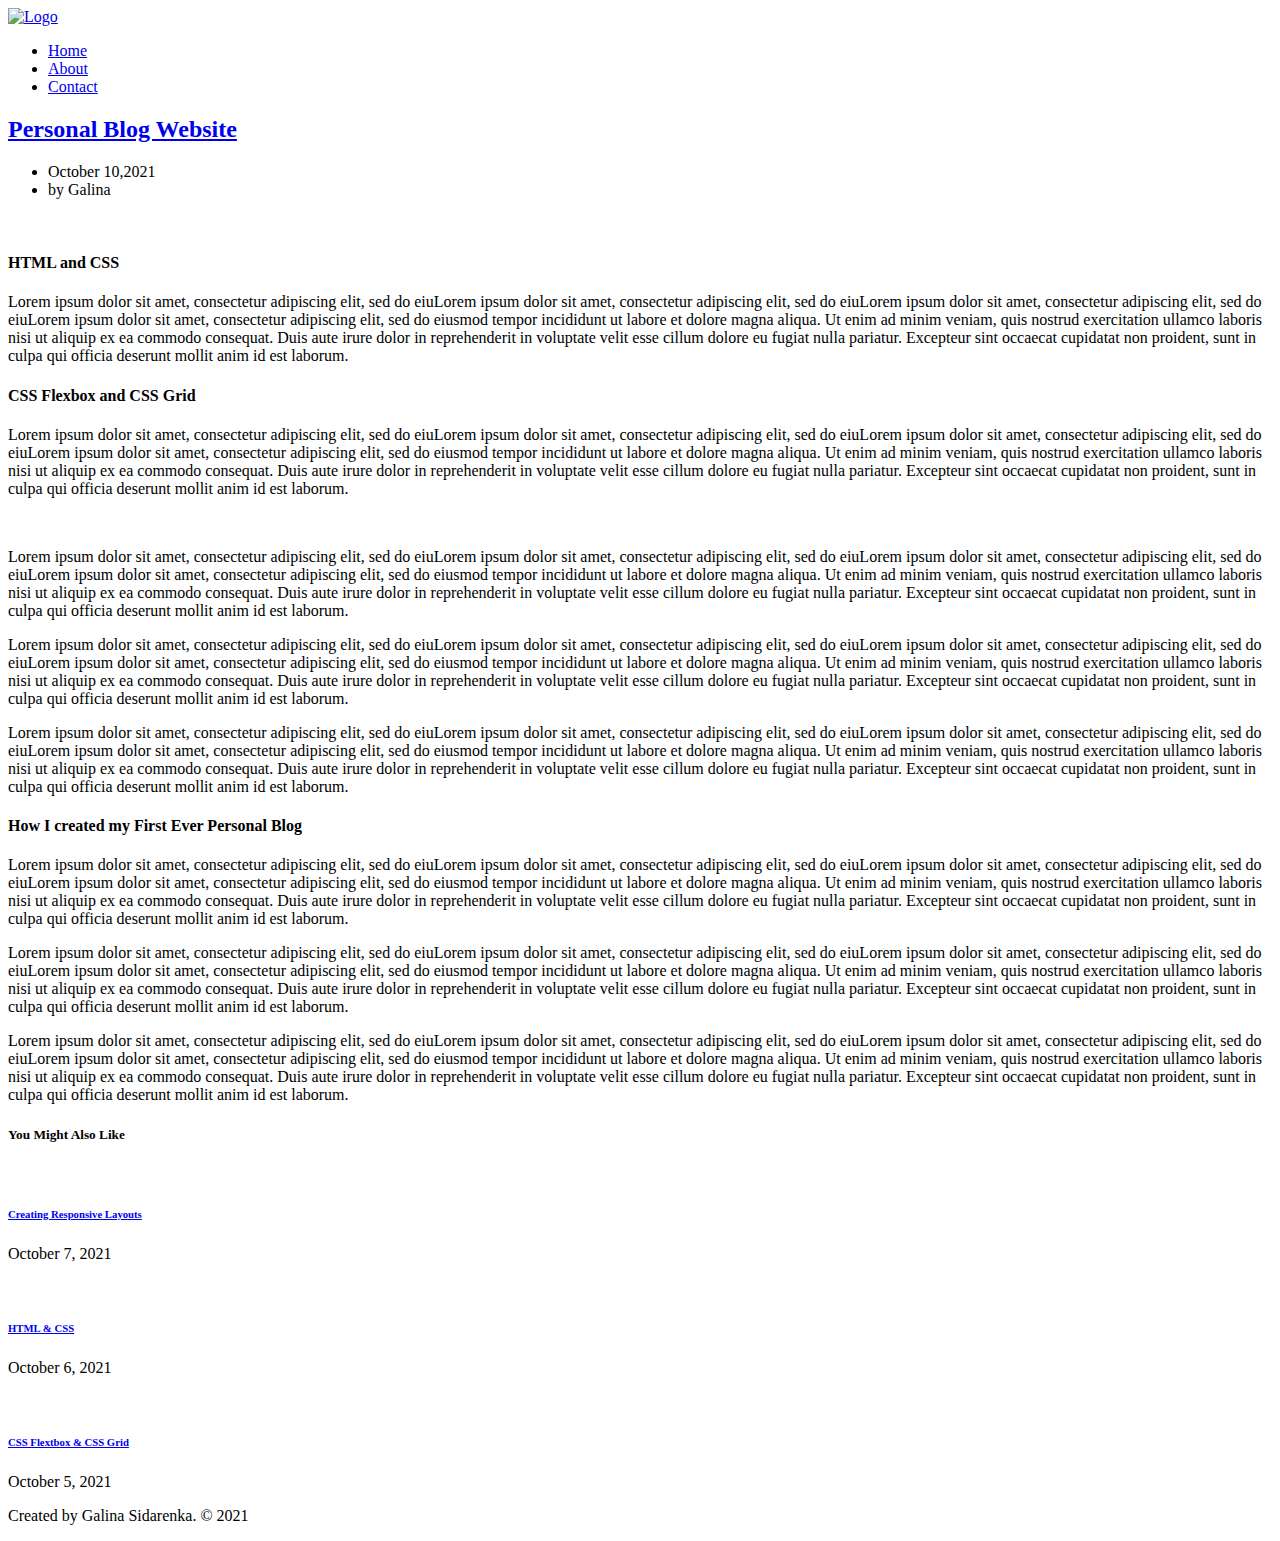
==== blog-post.html @ d0a7c70b "fixed image path" ====
<!DOCTYPE html>
<html lang="en">
	<head>
		<meta charset="utf-8" />
		<title>Exercise 1</title>
		<meta content="width=device-width, initial-scale=1, maximum-scale=1" name="viewport"/>
		<!-- Custom stylesheet -->
		<link rel="stylesheet" href="/udacity-personal-blog/css/styles.css">
	</head>
	<body>
		<div class = "post-container">
			<!--Header -->
			<div class="box" id="header">
				<div class="row">
					<a href="index.html"><img src="/udacity-personal-blog/Images/logo.svg" alt="Logo" class="logo"></a>
					<nav>
						<ul class="nav-list">
							<li><a href="/udacity-personal-blog/index.html">Home</a></li>
							<li><a href="/udacity-personal-blog/index.html">About</a></li>
							<li><a href="/udacity-personal-blog/index.html">Contact</a></li>
						</ul>
					</nav>
				</div>
			</div>
			<!--End Header -->
			<!-- Main -->
			<div class="box" id="post1">
				<div class="post-header">
					<h2 class="post-title"><a href="/blog-post.html">Personal Blog Website</a></h2>
					<ul class="post-meta">
						<li>
							<i class="mdi mdi-calendar"></i>
							October 10,2021
						</li>
						<li>
							<i class="mdi mdi-lead-pencil"></i>
							by Galina
						</li>
					</ul>
				</div>
				<div class="post-image">
				<img src="/udacity-personal-blog/Images/post1image.png" alt="" class="img-fluid rounded"></a>
				</div>
				<article class="post-content">
					<h4>HTML and CSS</h4>
					<p>Lorem ipsum dolor sit amet, consectetur adipiscing elit, sed do eiuLorem ipsum dolor sit amet, consectetur adipiscing elit, sed do eiuLorem ipsum dolor sit amet, consectetur adipiscing elit, sed do eiuLorem ipsum dolor sit amet, consectetur adipiscing elit, sed do eiusmod tempor incididunt ut labore et dolore magna aliqua. Ut enim ad minim veniam, quis nostrud exercitation ullamco laboris nisi ut aliquip ex ea commodo consequat. Duis aute irure dolor in reprehenderit in voluptate velit esse cillum dolore eu fugiat nulla pariatur. Excepteur sint occaecat cupidatat non proident, sunt in culpa qui officia deserunt mollit anim id est laborum.</p>
					<h4>CSS Flexbox and CSS Grid</h4>
					<p>Lorem ipsum dolor sit amet, consectetur adipiscing elit, sed do eiuLorem ipsum dolor sit amet, consectetur adipiscing elit, sed do eiuLorem ipsum dolor sit amet, consectetur adipiscing elit, sed do eiuLorem ipsum dolor sit amet, consectetur adipiscing elit, sed do eiusmod tempor incididunt ut labore et dolore magna aliqua. Ut enim ad minim veniam, quis nostrud exercitation ullamco laboris nisi ut aliquip ex ea commodo consequat. Duis aute irure dolor in reprehenderit in voluptate velit esse cillum dolore eu fugiat nulla pariatur. Excepteur sint occaecat cupidatat non proident, sunt in culpa qui officia deserunt mollit anim id est laborum.</p>
					<div class="post-blog-image">
						<img src="/udacity-personal-blog/Images/mygrid.png" alt="" class="blog-image rounded"></a>
					</div>
					<p>Lorem ipsum dolor sit amet, consectetur adipiscing elit, sed do eiuLorem ipsum dolor sit amet, consectetur adipiscing elit, sed do eiuLorem ipsum dolor sit amet, consectetur adipiscing elit, sed do eiuLorem ipsum dolor sit amet, consectetur adipiscing elit, sed do eiusmod tempor incididunt ut labore et dolore magna aliqua. Ut enim ad minim veniam, quis nostrud exercitation ullamco laboris nisi ut aliquip ex ea commodo consequat. Duis aute irure dolor in reprehenderit in voluptate velit esse cillum dolore eu fugiat nulla pariatur. Excepteur sint occaecat cupidatat non proident, sunt in culpa qui officia deserunt mollit anim id est laborum.</p>
					<p>Lorem ipsum dolor sit amet, consectetur adipiscing elit, sed do eiuLorem ipsum dolor sit amet, consectetur adipiscing elit, sed do eiuLorem ipsum dolor sit amet, consectetur adipiscing elit, sed do eiuLorem ipsum dolor sit amet, consectetur adipiscing elit, sed do eiusmod tempor incididunt ut labore et dolore magna aliqua. Ut enim ad minim veniam, quis nostrud exercitation ullamco laboris nisi ut aliquip ex ea commodo consequat. Duis aute irure dolor in reprehenderit in voluptate velit esse cillum dolore eu fugiat nulla pariatur. Excepteur sint occaecat cupidatat non proident, sunt in culpa qui officia deserunt mollit anim id est laborum.</p>
					<p>Lorem ipsum dolor sit amet, consectetur adipiscing elit, sed do eiuLorem ipsum dolor sit amet, consectetur adipiscing elit, sed do eiuLorem ipsum dolor sit amet, consectetur adipiscing elit, sed do eiuLorem ipsum dolor sit amet, consectetur adipiscing elit, sed do eiusmod tempor incididunt ut labore et dolore magna aliqua. Ut enim ad minim veniam, quis nostrud exercitation ullamco laboris nisi ut aliquip ex ea commodo consequat. Duis aute irure dolor in reprehenderit in voluptate velit esse cillum dolore eu fugiat nulla pariatur. Excepteur sint occaecat cupidatat non proident, sunt in culpa qui officia deserunt mollit anim id est laborum.</p>
					<h4>How I created my First Ever Personal Blog</h4>
					<p>Lorem ipsum dolor sit amet, consectetur adipiscing elit, sed do eiuLorem ipsum dolor sit amet, consectetur adipiscing elit, sed do eiuLorem ipsum dolor sit amet, consectetur adipiscing elit, sed do eiuLorem ipsum dolor sit amet, consectetur adipiscing elit, sed do eiusmod tempor incididunt ut labore et dolore magna aliqua. Ut enim ad minim veniam, quis nostrud exercitation ullamco laboris nisi ut aliquip ex ea commodo consequat. Duis aute irure dolor in reprehenderit in voluptate velit esse cillum dolore eu fugiat nulla pariatur. Excepteur sint occaecat cupidatat non proident, sunt in culpa qui officia deserunt mollit anim id est laborum.</p>
					<p>Lorem ipsum dolor sit amet, consectetur adipiscing elit, sed do eiuLorem ipsum dolor sit amet, consectetur adipiscing elit, sed do eiuLorem ipsum dolor sit amet, consectetur adipiscing elit, sed do eiuLorem ipsum dolor sit amet, consectetur adipiscing elit, sed do eiusmod tempor incididunt ut labore et dolore magna aliqua. Ut enim ad minim veniam, quis nostrud exercitation ullamco laboris nisi ut aliquip ex ea commodo consequat. Duis aute irure dolor in reprehenderit in voluptate velit esse cillum dolore eu fugiat nulla pariatur. Excepteur sint occaecat cupidatat non proident, sunt in culpa qui officia deserunt mollit anim id est laborum.</p>
					<p>Lorem ipsum dolor sit amet, consectetur adipiscing elit, sed do eiuLorem ipsum dolor sit amet, consectetur adipiscing elit, sed do eiuLorem ipsum dolor sit amet, consectetur adipiscing elit, sed do eiuLorem ipsum dolor sit amet, consectetur adipiscing elit, sed do eiusmod tempor incididunt ut labore et dolore magna aliqua. Ut enim ad minim veniam, quis nostrud exercitation ullamco laboris nisi ut aliquip ex ea commodo consequat. Duis aute irure dolor in reprehenderit in voluptate velit esse cillum dolore eu fugiat nulla pariatur. Excepteur sint occaecat cupidatat non proident, sunt in culpa qui officia deserunt mollit anim id est laborum.</p>
				</article>
				<div class="text-center">
					<h5 class="page-title"><span>You Might Also Like</span></h5>
				</div>
				<div class="related-post-grid">
					<div class="related-post1">
						<div class="post-preview">
							<a href="/udacity-personal-blog/index.html"><img src="/udacity-personal-blog/Images/post1image.png" alt="" class="img-fluid-preview rounded"></a>
						</div>
						<div class="related-post-title">
							<h6><a href="/udacity-personal-blog/index.html" title="">Creating Responsive Layouts</a></h6>
							<p class="post-date">October 7, 2021</p>
						</div>
					</div>
					<div class="related-post2">
						<div class="post-preview">
							<a href="#"><img src="/udacity-personal-blog/Images/post1image.png" alt="" class="img-fluid-preview rounded"></a>
						</div>
						<div class="related-post-title">
							<h6><a href="#" title="">HTML & CSS</a></h6>
							<p class="post-date">October 6, 2021</p>
						</div>
					</div>
					<div class="related-post3">
						<div class="post-preview">
							<a href="#"><img src="/udacity-personal-blog/Images/post1image.png" alt="" class="img-fluid-preview rounded"></a>
						</div>
						<div class="related-post-title">
							<h6><a href="#" title="">CSS Flextbox & CSS Grid</a></h6>
							<p class="post-date">October 5, 2021</p>
						</div>
					</div>
				</div>
			</div>
			<!-- End Main -->
			<!--Footer -->
			<div class="box" id="footer">
				<div class="row">
					<p>Created by Galina Sidarenka. © 2021</p>
				</div>
			</div>
			<!--End Footer -->
		</div>
	</body>
</html>
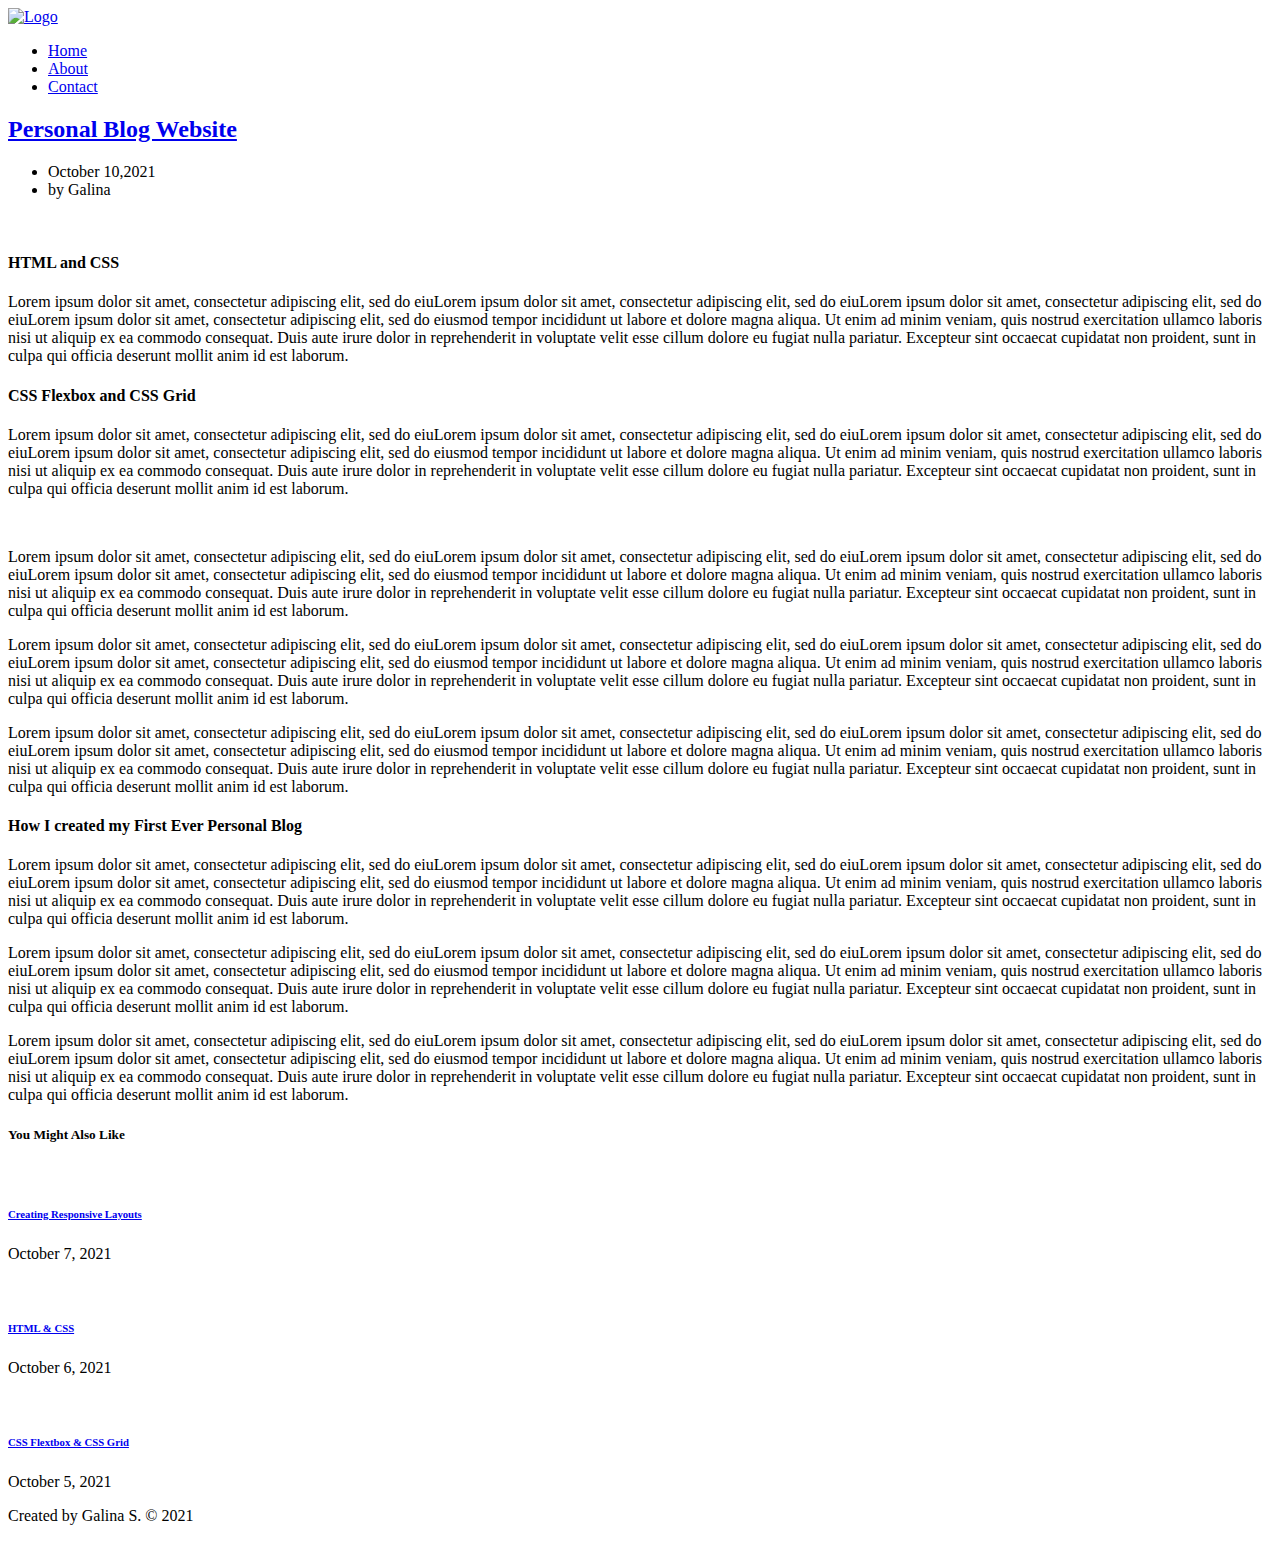
==== commit 9089fe46: "Update blog-post.html" ====
--- a/blog-post.html
+++ b/blog-post.html
@@ -2,8 +2,8 @@
 <html lang="en">
 	<head>
 		<meta charset="utf-8" />
-		<title>Exercise 1</title>
-		<meta content="width=device-width, initial-scale=1, maximum-scale=1" name="viewport"/>
+		<title>Blog Post</title>
+		<meta content="width=device-width, initial-scale=1" name="viewport"/>
 		<!-- Custom stylesheet -->
 		<link rel="stylesheet" href="/udacity-personal-blog/css/styles.css">
 	</head>
@@ -94,7 +94,7 @@
 			<!--Footer -->
 			<div class="box" id="footer">
 				<div class="row">
-					<p>Created by Galina Sidarenka. © 2021</p>
+					<p>Created by Galina S. © 2021</p>
 				</div>
 			</div>
 			<!--End Footer -->
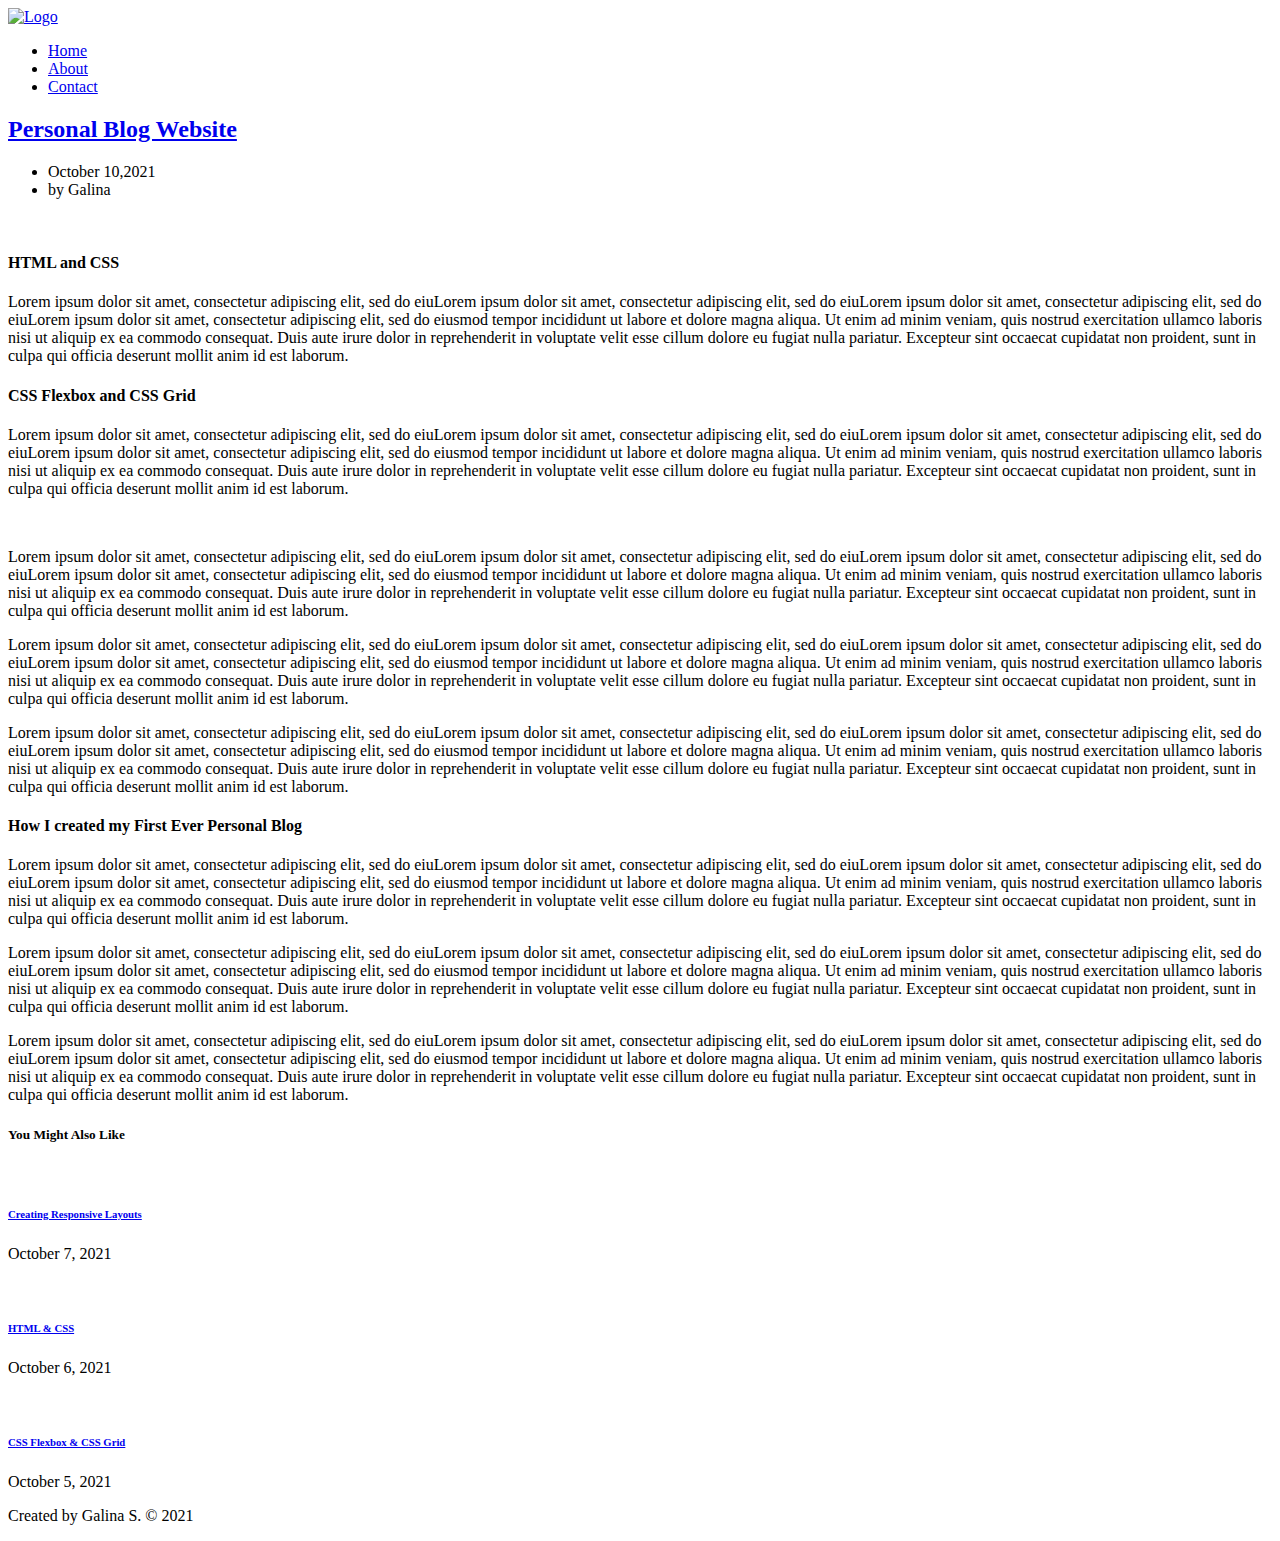
==== commit 019c9cf8: "Typo fix" ====
--- a/blog-post.html
+++ b/blog-post.html
@@ -84,7 +84,7 @@
 							<a href="#"><img src="/udacity-personal-blog/Images/post1image.png" alt="" class="img-fluid-preview rounded"></a>
 						</div>
 						<div class="related-post-title">
-							<h6><a href="#" title="">CSS Flextbox & CSS Grid</a></h6>
+							<h6><a href="#" title="">CSS Flexbox & CSS Grid</a></h6>
 							<p class="post-date">October 5, 2021</p>
 						</div>
 					</div>
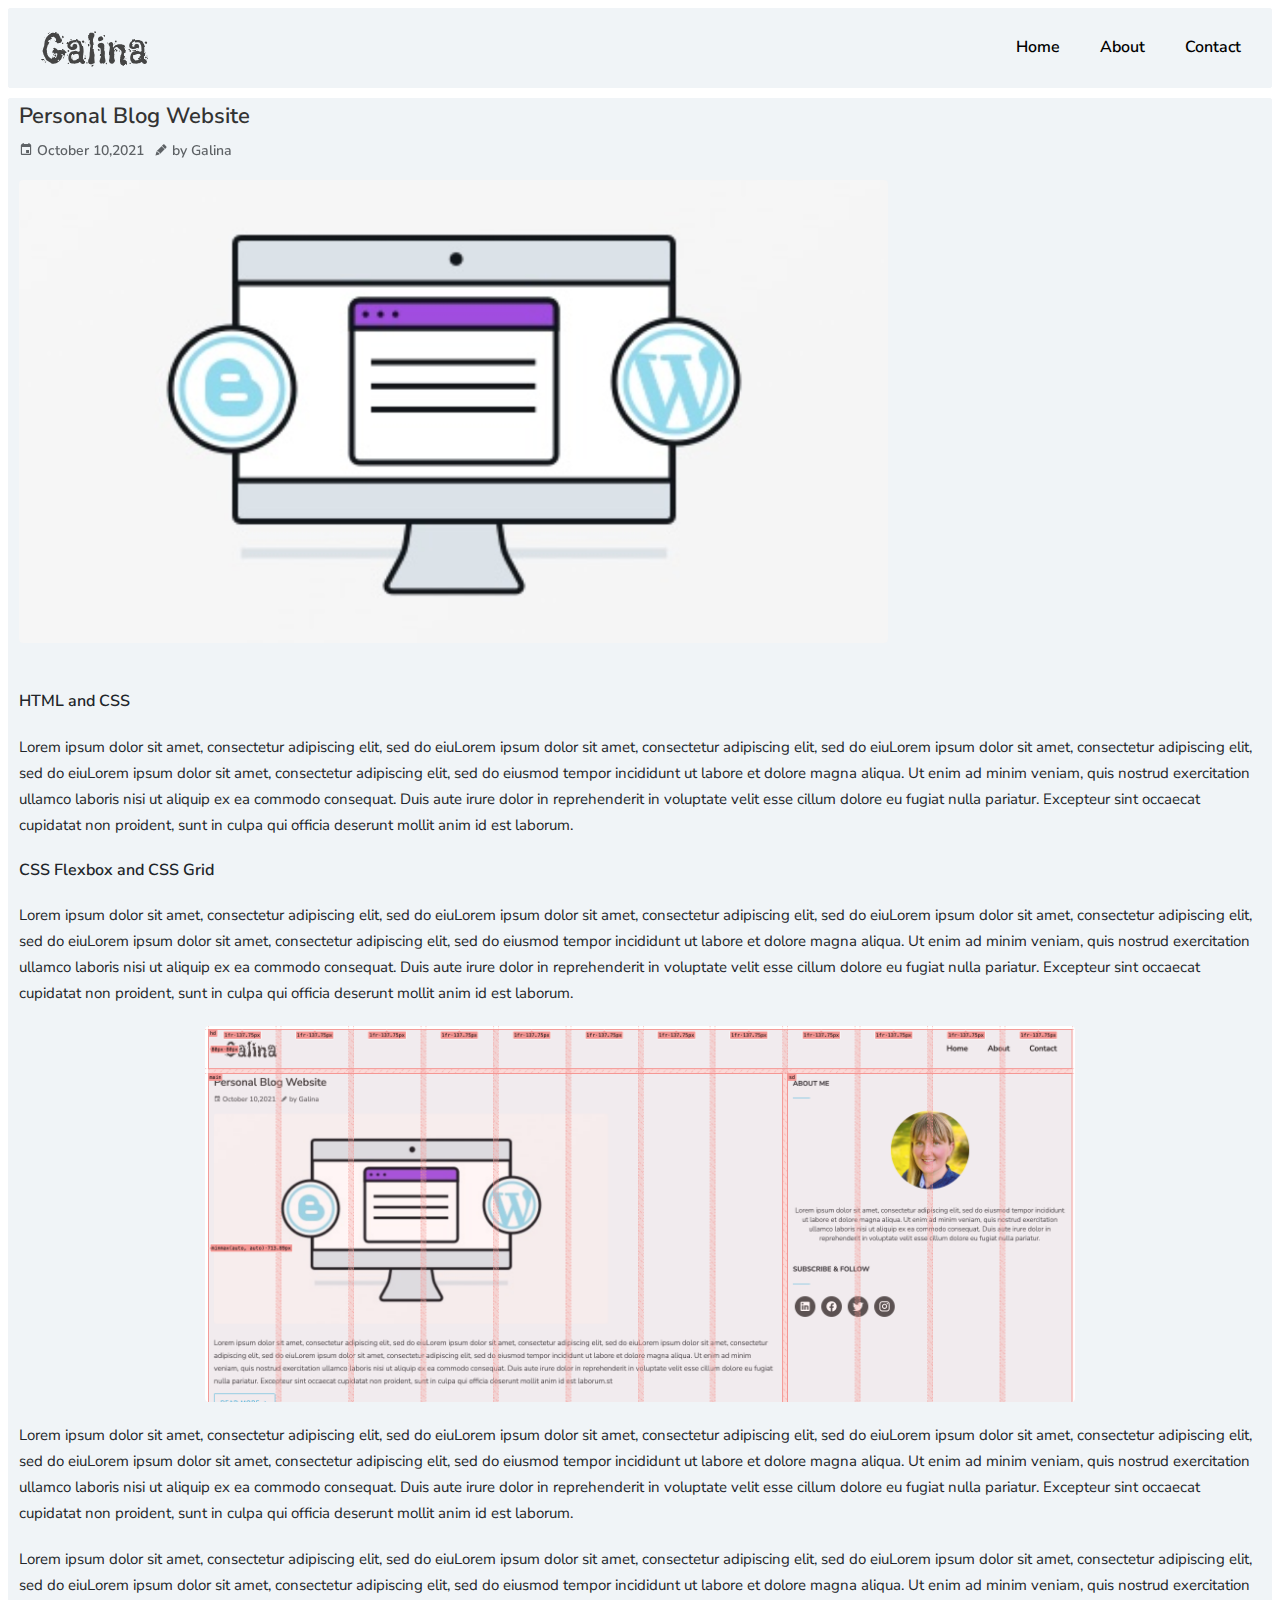
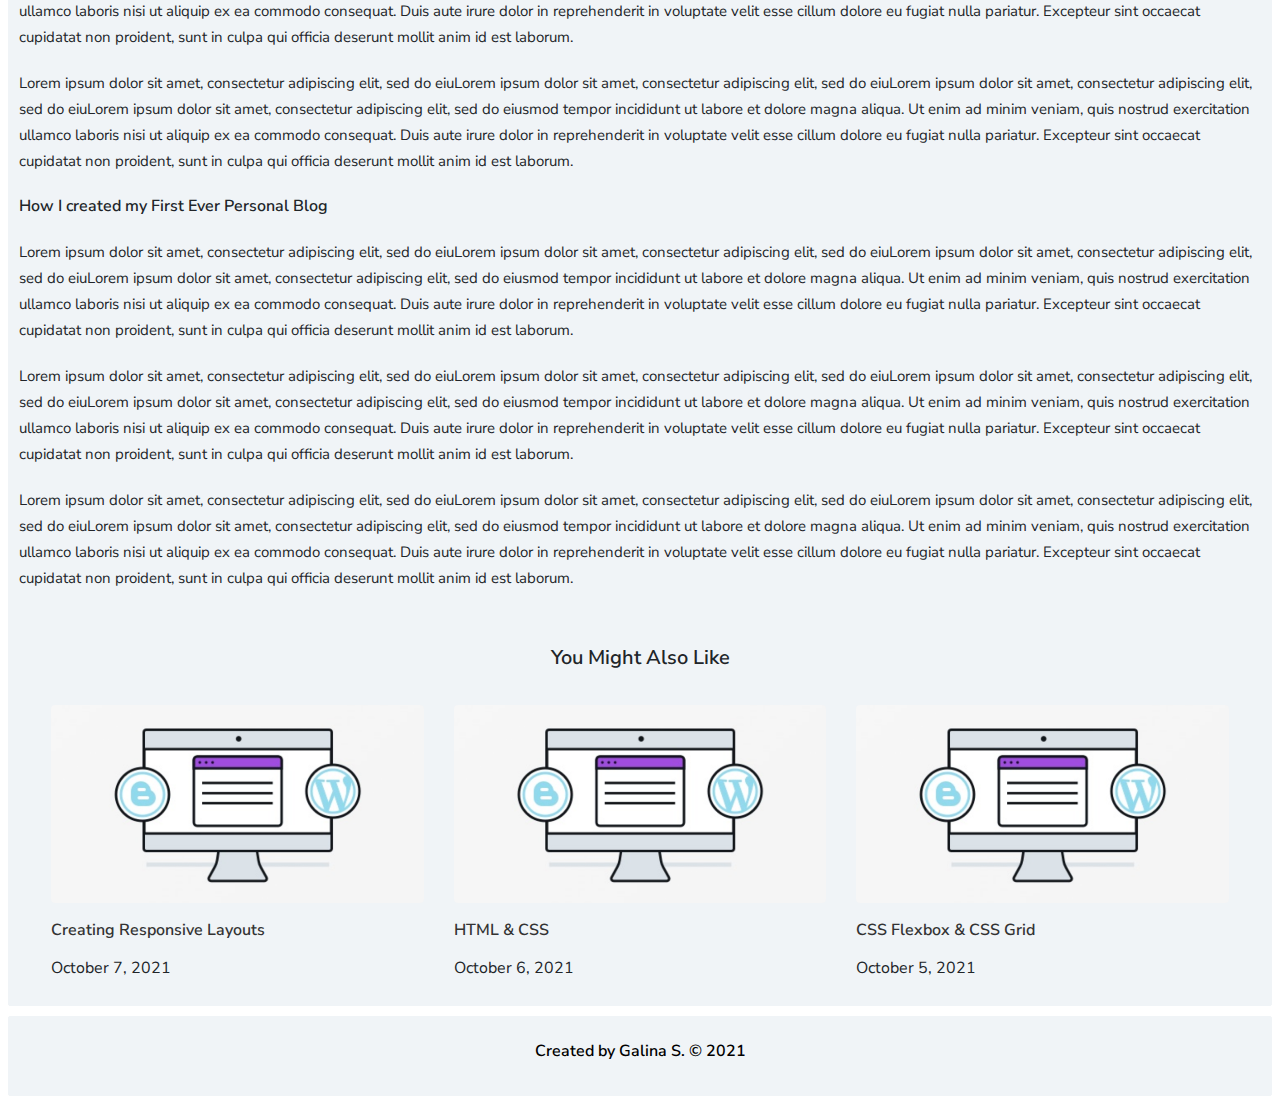
==== commit ea152ed1: "fixing file paths" ====
--- a/blog-post.html
+++ b/blog-post.html
@@ -5,19 +5,19 @@
 		<title>Blog Post</title>
 		<meta content="width=device-width, initial-scale=1" name="viewport"/>
 		<!-- Custom stylesheet -->
-		<link rel="stylesheet" href="/udacity-personal-blog/css/styles.css">
+		<link rel="stylesheet" href="css/styles.css">
 	</head>
 	<body>
 		<div class = "post-container">
 			<!--Header -->
 			<div class="box" id="header">
 				<div class="row">
-					<a href="index.html"><img src="/udacity-personal-blog/Images/logo.svg" alt="Logo" class="logo"></a>
+					<a href="index.html"><img src="Images/logo.svg" alt="Logo" class="logo"></a>
 					<nav>
 						<ul class="nav-list">
-							<li><a href="/udacity-personal-blog/index.html">Home</a></li>
-							<li><a href="/udacity-personal-blog/index.html">About</a></li>
-							<li><a href="/udacity-personal-blog/index.html">Contact</a></li>
+							<li><a href="index.html">Home</a></li>
+							<li><a href="index.html">About</a></li>
+							<li><a href="index.html">Contact</a></li>
 						</ul>
 					</nav>
 				</div>
@@ -26,7 +26,7 @@
 			<!-- Main -->
 			<div class="box" id="post1">
 				<div class="post-header">
-					<h2 class="post-title"><a href="/blog-post.html">Personal Blog Website</a></h2>
+					<h2 class="post-title"><a href="blog-post.html">Personal Blog Website</a></h2>
 					<ul class="post-meta">
 						<li>
 							<i class="mdi mdi-calendar"></i>
@@ -39,7 +39,7 @@
 					</ul>
 				</div>
 				<div class="post-image">
-				<img src="/udacity-personal-blog/Images/post1image.png" alt="" class="img-fluid rounded"></a>
+				<img src="Images/post1image.png" alt="" class="img-fluid rounded"></a>
 				</div>
 				<article class="post-content">
 					<h4>HTML and CSS</h4>
@@ -47,7 +47,7 @@
 					<h4>CSS Flexbox and CSS Grid</h4>
 					<p>Lorem ipsum dolor sit amet, consectetur adipiscing elit, sed do eiuLorem ipsum dolor sit amet, consectetur adipiscing elit, sed do eiuLorem ipsum dolor sit amet, consectetur adipiscing elit, sed do eiuLorem ipsum dolor sit amet, consectetur adipiscing elit, sed do eiusmod tempor incididunt ut labore et dolore magna aliqua. Ut enim ad minim veniam, quis nostrud exercitation ullamco laboris nisi ut aliquip ex ea commodo consequat. Duis aute irure dolor in reprehenderit in voluptate velit esse cillum dolore eu fugiat nulla pariatur. Excepteur sint occaecat cupidatat non proident, sunt in culpa qui officia deserunt mollit anim id est laborum.</p>
 					<div class="post-blog-image">
-						<img src="/udacity-personal-blog/Images/mygrid.png" alt="" class="blog-image rounded"></a>
+						<img src="Images/mygrid.png" alt="" class="blog-image rounded"></a>
 					</div>
 					<p>Lorem ipsum dolor sit amet, consectetur adipiscing elit, sed do eiuLorem ipsum dolor sit amet, consectetur adipiscing elit, sed do eiuLorem ipsum dolor sit amet, consectetur adipiscing elit, sed do eiuLorem ipsum dolor sit amet, consectetur adipiscing elit, sed do eiusmod tempor incididunt ut labore et dolore magna aliqua. Ut enim ad minim veniam, quis nostrud exercitation ullamco laboris nisi ut aliquip ex ea commodo consequat. Duis aute irure dolor in reprehenderit in voluptate velit esse cillum dolore eu fugiat nulla pariatur. Excepteur sint occaecat cupidatat non proident, sunt in culpa qui officia deserunt mollit anim id est laborum.</p>
 					<p>Lorem ipsum dolor sit amet, consectetur adipiscing elit, sed do eiuLorem ipsum dolor sit amet, consectetur adipiscing elit, sed do eiuLorem ipsum dolor sit amet, consectetur adipiscing elit, sed do eiuLorem ipsum dolor sit amet, consectetur adipiscing elit, sed do eiusmod tempor incididunt ut labore et dolore magna aliqua. Ut enim ad minim veniam, quis nostrud exercitation ullamco laboris nisi ut aliquip ex ea commodo consequat. Duis aute irure dolor in reprehenderit in voluptate velit esse cillum dolore eu fugiat nulla pariatur. Excepteur sint occaecat cupidatat non proident, sunt in culpa qui officia deserunt mollit anim id est laborum.</p>
@@ -63,16 +63,16 @@
 				<div class="related-post-grid">
 					<div class="related-post1">
 						<div class="post-preview">
-							<a href="/udacity-personal-blog/index.html"><img src="/udacity-personal-blog/Images/post1image.png" alt="" class="img-fluid-preview rounded"></a>
+							<a href="index.html"><img src="Images/post1image.png" alt="" class="img-fluid-preview rounded"></a>
 						</div>
 						<div class="related-post-title">
-							<h6><a href="/udacity-personal-blog/index.html" title="">Creating Responsive Layouts</a></h6>
+							<h6><a href="index.html" title="">Creating Responsive Layouts</a></h6>
 							<p class="post-date">October 7, 2021</p>
 						</div>
 					</div>
 					<div class="related-post2">
 						<div class="post-preview">
-							<a href="#"><img src="/udacity-personal-blog/Images/post1image.png" alt="" class="img-fluid-preview rounded"></a>
+							<a href="#"><img src="Images/post1image.png" alt="" class="img-fluid-preview rounded"></a>
 						</div>
 						<div class="related-post-title">
 							<h6><a href="#" title="">HTML & CSS</a></h6>
@@ -81,7 +81,7 @@
 					</div>
 					<div class="related-post3">
 						<div class="post-preview">
-							<a href="#"><img src="/udacity-personal-blog/Images/post1image.png" alt="" class="img-fluid-preview rounded"></a>
+							<a href="#"><img src="Images/post1image.png" alt="" class="img-fluid-preview rounded"></a>
 						</div>
 						<div class="related-post-title">
 							<h6><a href="#" title="">CSS Flexbox & CSS Grid</a></h6>
--- a/css/styles.css
+++ b/css/styles.css
@@ -0,0 +1,163 @@
+@import "../css/layout.css";
+ @import "../css/materialdesignicons.css";
+ @import "../css/materialdesignicons.css.map";
+ @import "../css/materialdesignicons.min.css";
+ @import "../css/buttons.css";
+ @import "../css/typography.css";
+/**** HEADER ****/
+ nav ul {
+     list-style: none;
+     margin: 0px;
+     padding: 0px;
+}
+ nav ul li {
+     float: left;
+}
+ nav ul li a {
+     padding: 0 20px;
+     color: #000;
+     font-weight: 600;
+}
+ .logo {
+     width: 150px;
+     height: auto;
+}
+/**** END HEADER ****/
+/**** POST CARD *****/
+ .post-header {
+     margin: 0 0 20px;
+}
+ .post-title {
+     margin: 0 0 10px;
+     ;
+}
+ .post-title a {
+     color: #333;
+     font-size: 22px;
+     margin: 0 0 10px;
+}
+ .related-post-title a, h6 {
+     color: #333;
+     font-size: 16px;
+     margin-top: 10px;
+     margin-bottom: 10px;
+}
+ .post-title a:hover, .related-post-title a:hover{
+     color: #0db3e3;
+}
+ .post-meta {
+     display: flex;
+     flex-direction: row;
+     list-style: none;
+     padding: 0;
+     margin: 0;
+     opacity: .7;
+}
+ .post-meta > li {
+     margin-right: 10px;
+     font-size: 14px;
+     font-weight: 600;
+}
+ .post-image {
+     margin: 0 0 20px;
+}
+ .post-image a:hover {
+     opacity: 0.3;
+}
+ .rounded {
+     border-radius: .25rem;
+}
+ .img-fluid {
+     max-width: 70%;
+     height: auto;
+}
+ .blog-image{
+     display: block;
+     margin-left: auto;
+     margin-right: auto;
+     max-width: 70%;
+     height: auto;
+}
+ .post-blog-image {
+     margin: 0 0 20px;
+}
+ .img-fluid-preview {
+     max-width: 100%;
+     height: auto;
+}
+ .post-content p {
+     margin: 0 0 20px;
+     line-height: 26px;
+     font-size: 15px;
+}
+ .post-button {
+     margin: 0 0 20px;
+}
+/**** END POST CARD *****/
+/**** FOOTER ****/
+ #footer {
+     color: #000;
+     font-weight: 600;
+     align-items: center;
+     justify-content: center;
+}
+/**** SIDEBAR ****/
+ .widget{
+     margin-bottom: 20px;
+}
+ .widget-title {
+     font-size: 14px;
+     margin: 10px 0 0 0;
+     font-weight: 700;
+     text-transform: uppercase;
+}
+ 
+ .widget-title:after {
+     border-bottom: 1px solid #0db3e3;
+     content: "";
+     display: block;
+     width: 35px;
+    /* z-index: 1;
+     */
+    /* position: relative;
+     */
+     margin: 20px auto 25px 0px;
+}
+ .about-widget img {
+     margin-bottom: 20px;
+     max-width: 100%;
+     width: 160px;
+     height: auto;
+     vertical-align: middle;
+}
+ .rounded-circle {
+     border-radius: 50%;
+}
+ .text-center {
+     text-align: center;
+     font-size: 14px;
+}
+ .widget ul {
+     list-style: none;
+     padding: 0%;
+     margin: 0%;
+}
+ .socials li {
+     display: inline-block;
+     margin: 0 4px 5px;
+     text-align: center;
+}
+ .socials li a {
+     display: inline-block;
+     margin-top: 0px;
+     width: 42px;
+     height: 42px;
+     line-height: 42px;
+     font-size: 25px;
+     transition: all 0.5s;
+     background-color: #4a4a4a;
+     border-radius: 50%;
+     color: #fff;
+}
+/**** END SIDEBAR ****/
+ 
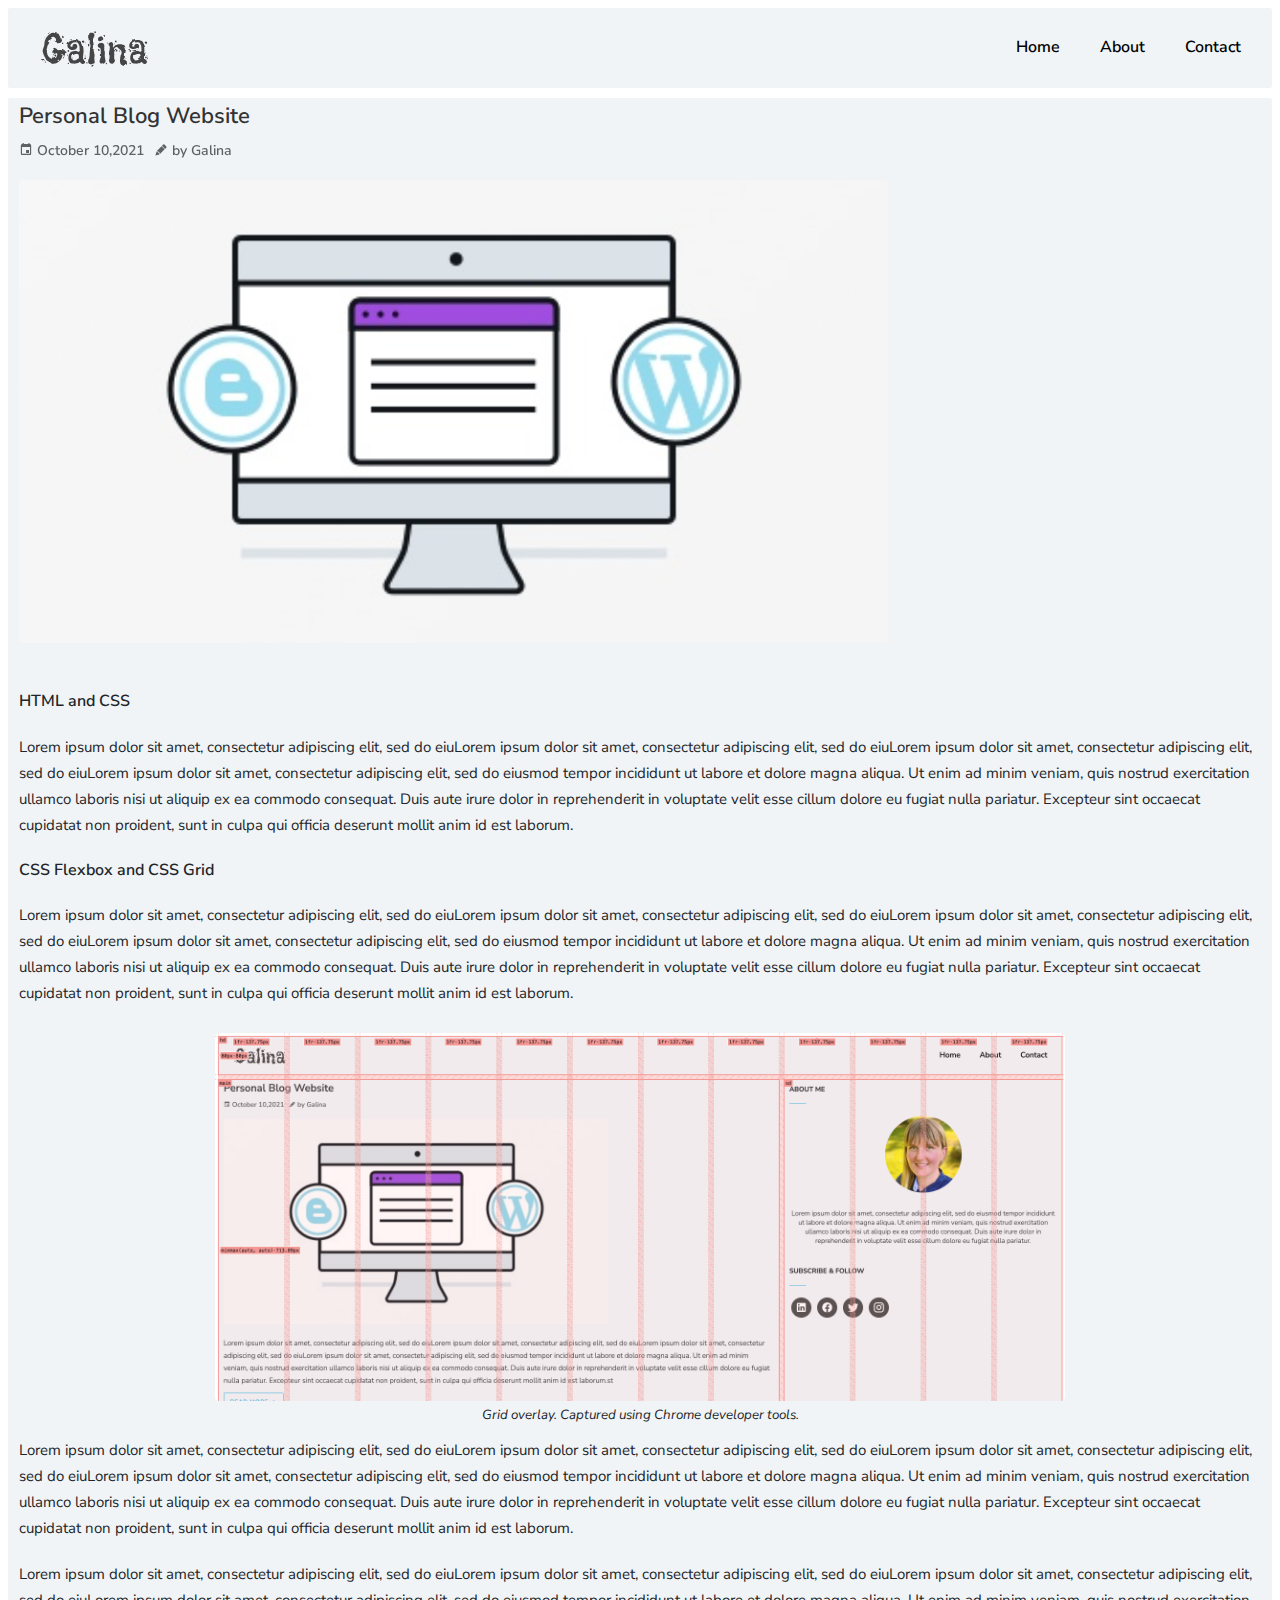
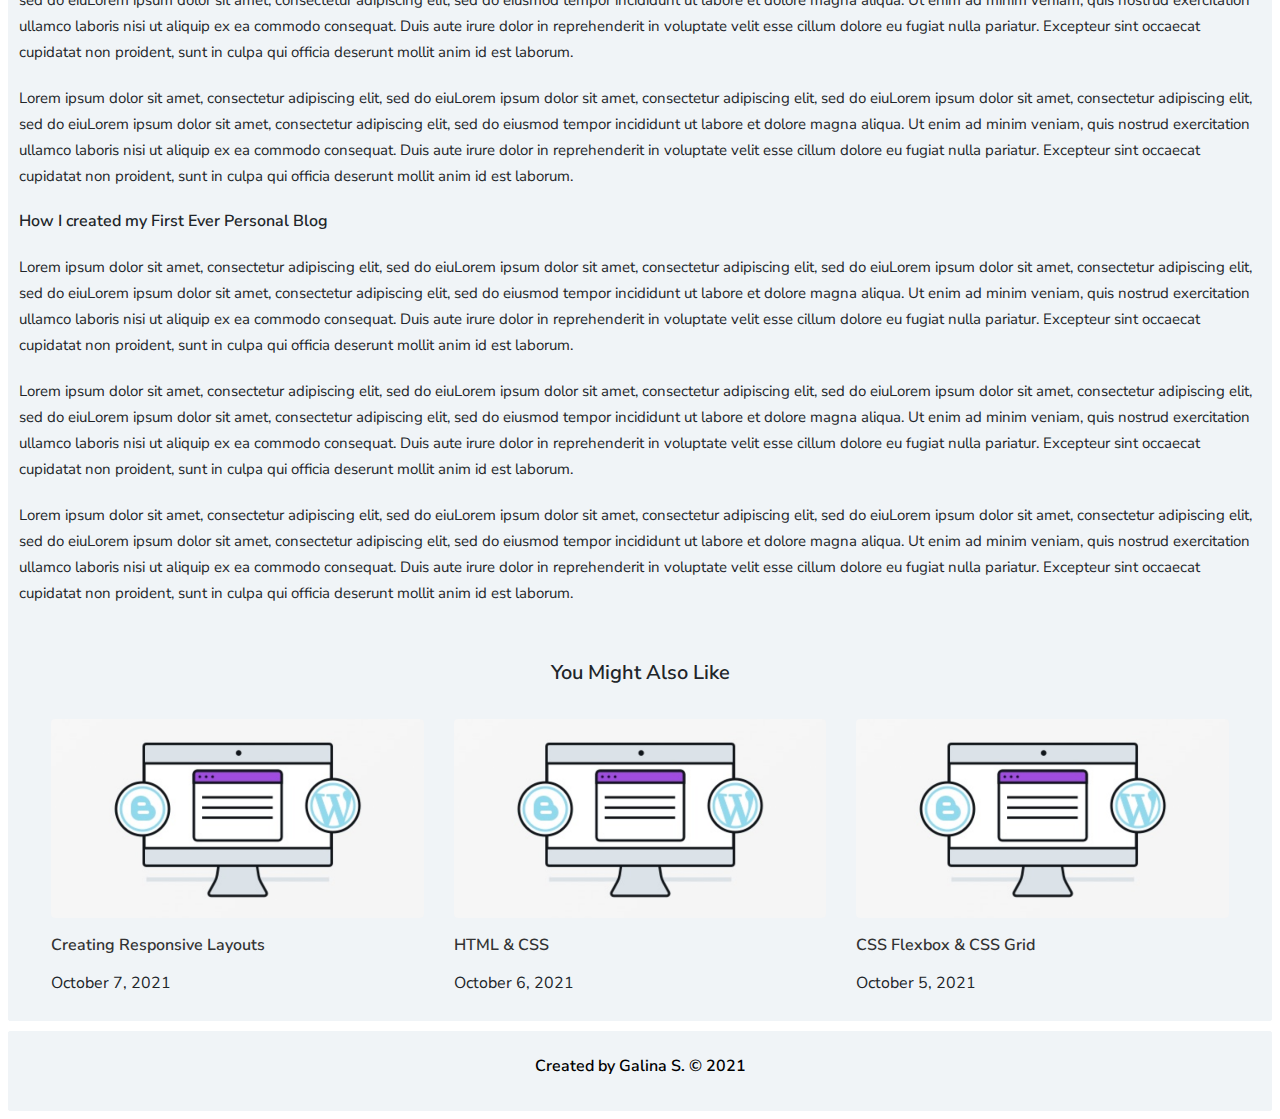
==== commit 3d4a5a24: "added figure element to define photo caption" ====
--- a/blog-post.html
+++ b/blog-post.html
@@ -39,16 +39,17 @@
 					</ul>
 				</div>
 				<div class="post-image">
-				<img src="Images/post1image.png" alt="" class="img-fluid rounded"></a>
+				<img src="Images/post1image.png" alt="" class="img-fluid rounded">
 				</div>
 				<article class="post-content">
 					<h4>HTML and CSS</h4>
 					<p>Lorem ipsum dolor sit amet, consectetur adipiscing elit, sed do eiuLorem ipsum dolor sit amet, consectetur adipiscing elit, sed do eiuLorem ipsum dolor sit amet, consectetur adipiscing elit, sed do eiuLorem ipsum dolor sit amet, consectetur adipiscing elit, sed do eiusmod tempor incididunt ut labore et dolore magna aliqua. Ut enim ad minim veniam, quis nostrud exercitation ullamco laboris nisi ut aliquip ex ea commodo consequat. Duis aute irure dolor in reprehenderit in voluptate velit esse cillum dolore eu fugiat nulla pariatur. Excepteur sint occaecat cupidatat non proident, sunt in culpa qui officia deserunt mollit anim id est laborum.</p>
 					<h4>CSS Flexbox and CSS Grid</h4>
 					<p>Lorem ipsum dolor sit amet, consectetur adipiscing elit, sed do eiuLorem ipsum dolor sit amet, consectetur adipiscing elit, sed do eiuLorem ipsum dolor sit amet, consectetur adipiscing elit, sed do eiuLorem ipsum dolor sit amet, consectetur adipiscing elit, sed do eiusmod tempor incididunt ut labore et dolore magna aliqua. Ut enim ad minim veniam, quis nostrud exercitation ullamco laboris nisi ut aliquip ex ea commodo consequat. Duis aute irure dolor in reprehenderit in voluptate velit esse cillum dolore eu fugiat nulla pariatur. Excepteur sint occaecat cupidatat non proident, sunt in culpa qui officia deserunt mollit anim id est laborum.</p>
-					<div class="post-blog-image">
-						<img src="Images/mygrid.png" alt="" class="blog-image rounded"></a>
-					</div>
+					<figure>
+						<img src="Images/mygrid.png" alt="" class="blog-image rounded">
+						<figcaption>Grid overlay. Captured using Chrome developer tools.</figcaption>
+					</figure>
 					<p>Lorem ipsum dolor sit amet, consectetur adipiscing elit, sed do eiuLorem ipsum dolor sit amet, consectetur adipiscing elit, sed do eiuLorem ipsum dolor sit amet, consectetur adipiscing elit, sed do eiuLorem ipsum dolor sit amet, consectetur adipiscing elit, sed do eiusmod tempor incididunt ut labore et dolore magna aliqua. Ut enim ad minim veniam, quis nostrud exercitation ullamco laboris nisi ut aliquip ex ea commodo consequat. Duis aute irure dolor in reprehenderit in voluptate velit esse cillum dolore eu fugiat nulla pariatur. Excepteur sint occaecat cupidatat non proident, sunt in culpa qui officia deserunt mollit anim id est laborum.</p>
 					<p>Lorem ipsum dolor sit amet, consectetur adipiscing elit, sed do eiuLorem ipsum dolor sit amet, consectetur adipiscing elit, sed do eiuLorem ipsum dolor sit amet, consectetur adipiscing elit, sed do eiuLorem ipsum dolor sit amet, consectetur adipiscing elit, sed do eiusmod tempor incididunt ut labore et dolore magna aliqua. Ut enim ad minim veniam, quis nostrud exercitation ullamco laboris nisi ut aliquip ex ea commodo consequat. Duis aute irure dolor in reprehenderit in voluptate velit esse cillum dolore eu fugiat nulla pariatur. Excepteur sint occaecat cupidatat non proident, sunt in culpa qui officia deserunt mollit anim id est laborum.</p>
 					<p>Lorem ipsum dolor sit amet, consectetur adipiscing elit, sed do eiuLorem ipsum dolor sit amet, consectetur adipiscing elit, sed do eiuLorem ipsum dolor sit amet, consectetur adipiscing elit, sed do eiuLorem ipsum dolor sit amet, consectetur adipiscing elit, sed do eiusmod tempor incididunt ut labore et dolore magna aliqua. Ut enim ad minim veniam, quis nostrud exercitation ullamco laboris nisi ut aliquip ex ea commodo consequat. Duis aute irure dolor in reprehenderit in voluptate velit esse cillum dolore eu fugiat nulla pariatur. Excepteur sint occaecat cupidatat non proident, sunt in culpa qui officia deserunt mollit anim id est laborum.</p>
--- a/css/styles.css
+++ b/css/styles.css
@@ -72,15 +72,18 @@
      height: auto;
 }
  .blog-image{
-     display: block;
-     margin-left: auto;
-     margin-right: auto;
      max-width: 70%;
-     height: auto;
 }
- .post-blog-image {
-     margin: 0 0 20px;
-}
+
+figure {
+    text-align: center;
+    font-style: italic;
+    font-size: smaller;
+    margin: 0.5em;
+    padding: 0.5em;
+  }
+
+
  .img-fluid-preview {
      max-width: 100%;
      height: auto;
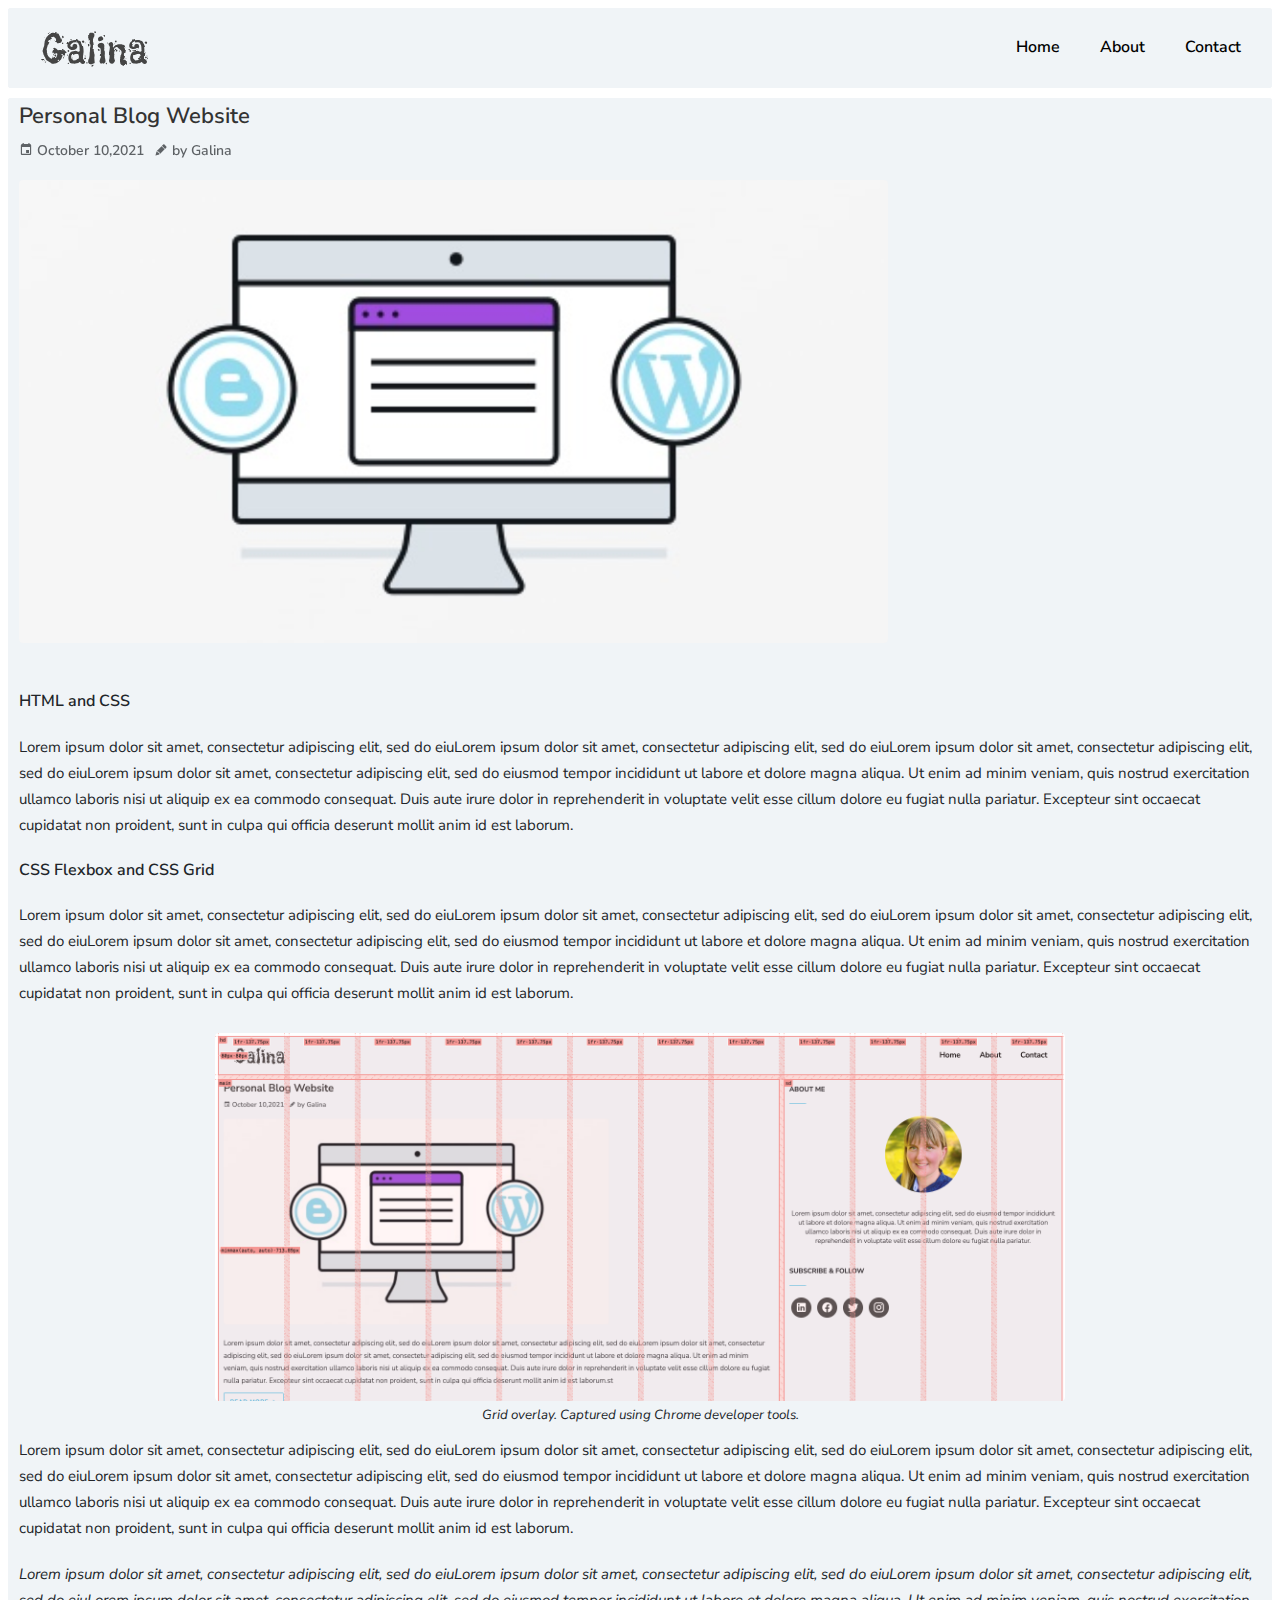
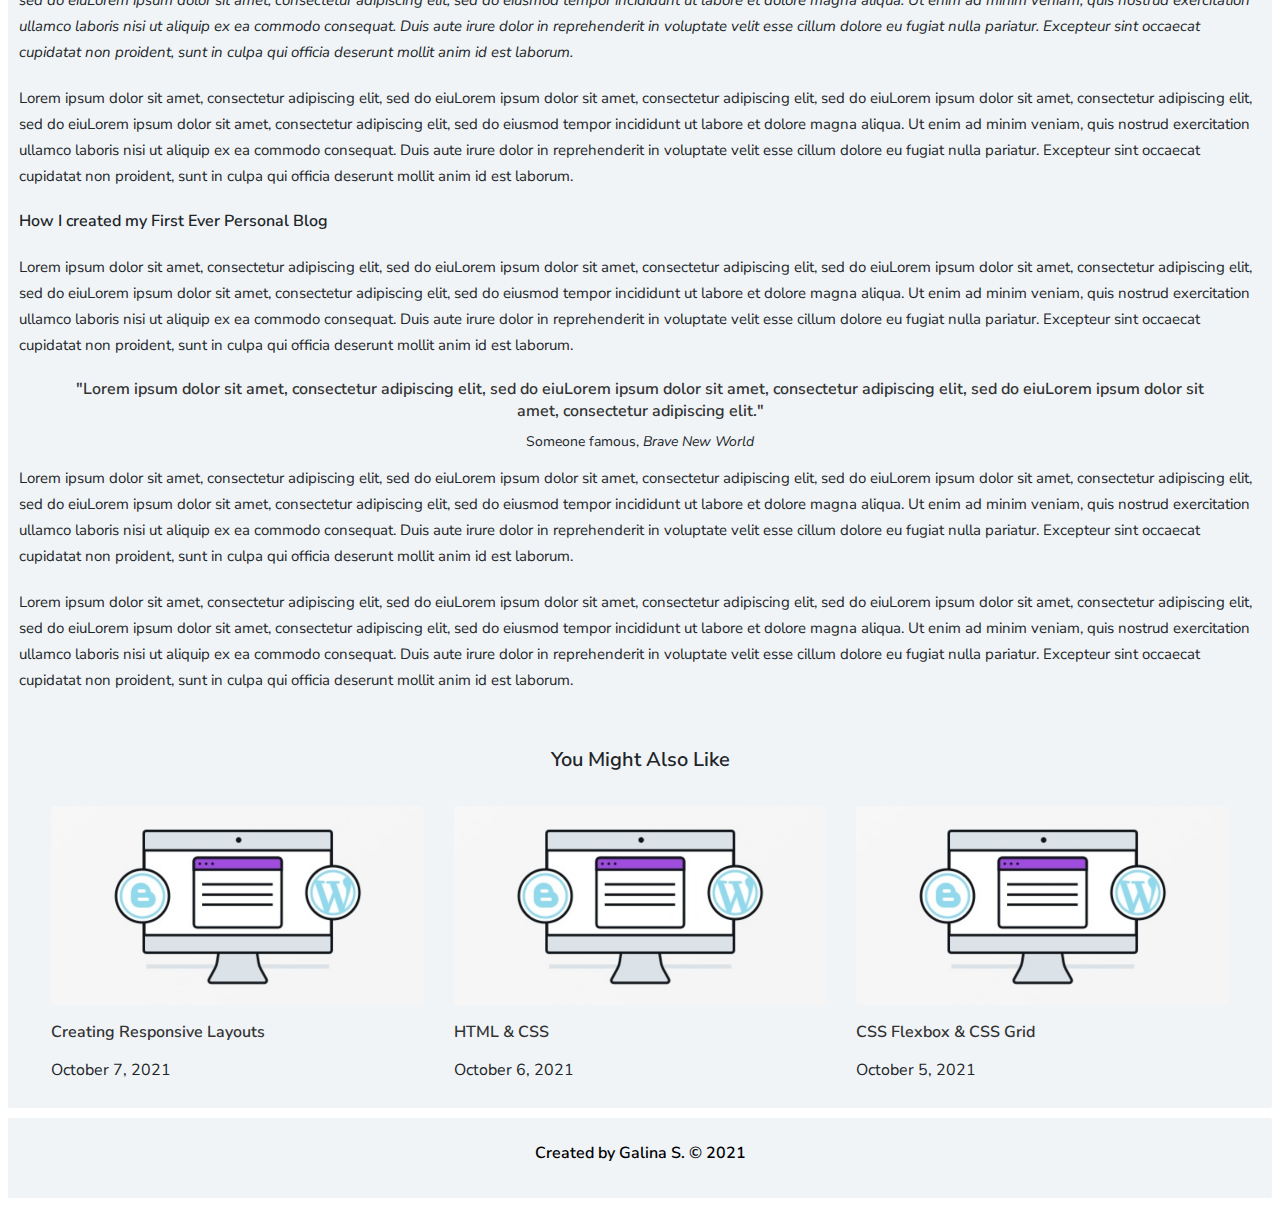
==== commit 18f57492: "Enhanced my blog with <em> and <blockquote> properties" ====
--- a/blog-post.html
+++ b/blog-post.html
@@ -51,10 +51,16 @@
 						<figcaption>Grid overlay. Captured using Chrome developer tools.</figcaption>
 					</figure>
 					<p>Lorem ipsum dolor sit amet, consectetur adipiscing elit, sed do eiuLorem ipsum dolor sit amet, consectetur adipiscing elit, sed do eiuLorem ipsum dolor sit amet, consectetur adipiscing elit, sed do eiuLorem ipsum dolor sit amet, consectetur adipiscing elit, sed do eiusmod tempor incididunt ut labore et dolore magna aliqua. Ut enim ad minim veniam, quis nostrud exercitation ullamco laboris nisi ut aliquip ex ea commodo consequat. Duis aute irure dolor in reprehenderit in voluptate velit esse cillum dolore eu fugiat nulla pariatur. Excepteur sint occaecat cupidatat non proident, sunt in culpa qui officia deserunt mollit anim id est laborum.</p>
-					<p>Lorem ipsum dolor sit amet, consectetur adipiscing elit, sed do eiuLorem ipsum dolor sit amet, consectetur adipiscing elit, sed do eiuLorem ipsum dolor sit amet, consectetur adipiscing elit, sed do eiuLorem ipsum dolor sit amet, consectetur adipiscing elit, sed do eiusmod tempor incididunt ut labore et dolore magna aliqua. Ut enim ad minim veniam, quis nostrud exercitation ullamco laboris nisi ut aliquip ex ea commodo consequat. Duis aute irure dolor in reprehenderit in voluptate velit esse cillum dolore eu fugiat nulla pariatur. Excepteur sint occaecat cupidatat non proident, sunt in culpa qui officia deserunt mollit anim id est laborum.</p>
+					<p>
+						<em>Lorem ipsum dolor sit amet, consectetur adipiscing elit, sed do eiuLorem ipsum dolor sit amet, consectetur adipiscing elit, sed do eiuLorem ipsum dolor sit amet, consectetur adipiscing elit, sed do eiuLorem ipsum dolor sit amet, consectetur adipiscing elit, sed do eiusmod tempor incididunt ut labore et dolore magna aliqua. Ut enim ad minim veniam, quis nostrud exercitation ullamco laboris nisi ut aliquip ex ea commodo consequat. Duis aute irure dolor in reprehenderit in voluptate velit esse cillum dolore eu fugiat nulla pariatur. Excepteur sint occaecat cupidatat non proident, sunt in culpa qui officia deserunt mollit anim id est laborum.</em>
+					</p>
 					<p>Lorem ipsum dolor sit amet, consectetur adipiscing elit, sed do eiuLorem ipsum dolor sit amet, consectetur adipiscing elit, sed do eiuLorem ipsum dolor sit amet, consectetur adipiscing elit, sed do eiuLorem ipsum dolor sit amet, consectetur adipiscing elit, sed do eiusmod tempor incididunt ut labore et dolore magna aliqua. Ut enim ad minim veniam, quis nostrud exercitation ullamco laboris nisi ut aliquip ex ea commodo consequat. Duis aute irure dolor in reprehenderit in voluptate velit esse cillum dolore eu fugiat nulla pariatur. Excepteur sint occaecat cupidatat non proident, sunt in culpa qui officia deserunt mollit anim id est laborum.</p>
 					<h4>How I created my First Ever Personal Blog</h4>
 					<p>Lorem ipsum dolor sit amet, consectetur adipiscing elit, sed do eiuLorem ipsum dolor sit amet, consectetur adipiscing elit, sed do eiuLorem ipsum dolor sit amet, consectetur adipiscing elit, sed do eiuLorem ipsum dolor sit amet, consectetur adipiscing elit, sed do eiusmod tempor incididunt ut labore et dolore magna aliqua. Ut enim ad minim veniam, quis nostrud exercitation ullamco laboris nisi ut aliquip ex ea commodo consequat. Duis aute irure dolor in reprehenderit in voluptate velit esse cillum dolore eu fugiat nulla pariatur. Excepteur sint occaecat cupidatat non proident, sunt in culpa qui officia deserunt mollit anim id est laborum.</p>
+					<blockquote class="text-center">
+						<h6>"Lorem ipsum dolor sit amet, consectetur adipiscing elit, sed do eiuLorem ipsum dolor sit amet, consectetur adipiscing elit, sed do eiuLorem ipsum dolor sit amet, consectetur adipiscing elit."</h6>
+						<footer cite="blockquote-footer">Someone famous, <cite title="Source Title">Brave New World</cite></footer>
+					</blockquote>
 					<p>Lorem ipsum dolor sit amet, consectetur adipiscing elit, sed do eiuLorem ipsum dolor sit amet, consectetur adipiscing elit, sed do eiuLorem ipsum dolor sit amet, consectetur adipiscing elit, sed do eiuLorem ipsum dolor sit amet, consectetur adipiscing elit, sed do eiusmod tempor incididunt ut labore et dolore magna aliqua. Ut enim ad minim veniam, quis nostrud exercitation ullamco laboris nisi ut aliquip ex ea commodo consequat. Duis aute irure dolor in reprehenderit in voluptate velit esse cillum dolore eu fugiat nulla pariatur. Excepteur sint occaecat cupidatat non proident, sunt in culpa qui officia deserunt mollit anim id est laborum.</p>
 					<p>Lorem ipsum dolor sit amet, consectetur adipiscing elit, sed do eiuLorem ipsum dolor sit amet, consectetur adipiscing elit, sed do eiuLorem ipsum dolor sit amet, consectetur adipiscing elit, sed do eiuLorem ipsum dolor sit amet, consectetur adipiscing elit, sed do eiusmod tempor incididunt ut labore et dolore magna aliqua. Ut enim ad minim veniam, quis nostrud exercitation ullamco laboris nisi ut aliquip ex ea commodo consequat. Duis aute irure dolor in reprehenderit in voluptate velit esse cillum dolore eu fugiat nulla pariatur. Excepteur sint occaecat cupidatat non proident, sunt in culpa qui officia deserunt mollit anim id est laborum.</p>
 				</article>
